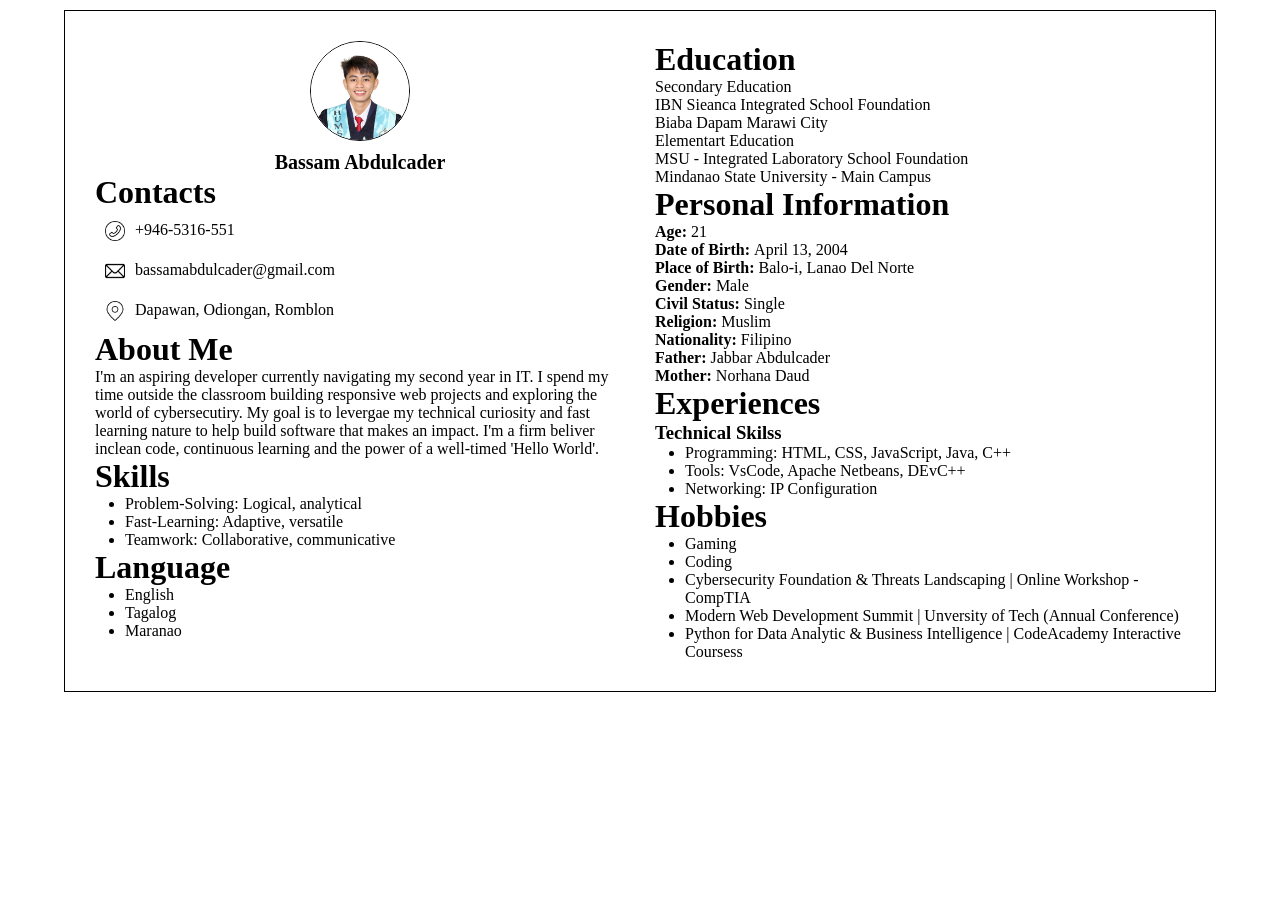
==== CV/bassam-abdulcader/index.html @ c6b459d5 "minor updates" ====
<!DOCTYPE html>
<html lang="en">
<head>
    <meta charset="UTF-8">
    <meta name="viewport" content="width=device-width, initial-scale=1.0">
    <title>Curriculum Vetae</title>

    <link rel="stylesheet" href="css/style.css">

</head>
<body>
    <div class="main-container">
        <!-- left side -->
        <div class="left-side">
            <div class="my-profile">
                <img src="pictures/profile_pic.jpg" alt="profile-pic">
                <p>Bassam Abdulcader</p>
            </div>

            <div class="my-contactsInfo">
                <h1>Contacts</h1>
                <div class="cellNum">
                    <img src="Icons/phone.png" alt="phone icon">
                    <p>+946-5316-551</p>
                </div>
                <div class="emailAdd">
                    <img src="Icons/mail.png" alt="Email Icom">
                    <p>bassamabdulcader@gmail.com</p>
                </div>
                <div class="address">
                    <img src="Icons/location.png" alt="location icon">
                    <p>Dapawan, Odiongan, Romblon</p>
                </div>
            </div>

            <div class="my-about">
                <h1>About Me</h1>
                <p>I'm an aspiring developer currently navigating my second year in IT. I spend my time outside the classroom building responsive web projects and exploring the world of cybersecutiry. My goal is to levergae my technical curiosity and fast learning nature to help build software that makes an impact. I'm a firm beliver  inclean code, continuous learning and the power of a well-timed 'Hello World'.</p>
            </div>

            <div class="my-skills">
                <h1>Skills</h1>
                <ul>
                    <li>Problem-Solving: Logical, analytical</li>
                    <li>Fast-Learning: Adaptive, versatile</li>
                    <li>Teamwork: Collaborative, communicative</li>
                </ul>
            </div>

            <div class="my-language">
                <h1>Language</h1>
                <ul>
                    <li>English</li>
                    <li>Tagalog</li>
                    <li>Maranao</li>
                </ul>
            </div>

        </div>

        <!-- right side -->
        <div class="right-side">
            <div class="my-education">
                <h1>Education</h1>
                <dl>
                    <dt>Secondary Education</dt>
                    <dd>
                        <p>IBN Sieanca Integrated School Foundation</p>
                        <p>Biaba Dapam Marawi City</p>
                    </dd>
                    <dt>Elementart Education</dt>
                    <dd>
                        <p>MSU - Integrated Laboratory School Foundation</p>
                        <p>Mindanao State University - Main Campus</p>
                    </dd>
                </dl>
            </div>

            <div class="my-personalInfo">
                <h1>Personal Information</h1>
                <p><b>Age: </b>21</p>
                <p><b>Date of Birth: </b>April 13, 2004</p>
                <p><b>Place of Birth: </b>Balo-i, Lanao Del Norte</p>
                <p><b>Gender: </b>Male</p>
                <p><b>Civil Status: </b>Single</p>
                <p><b>Religion: </b>Muslim</p>
                <p><b>Nationality: </b>Filipino</p>
                <p><b>Father: </b>Jabbar Abdulcader</p>
                <p><b>Mother: </b>Norhana Daud</p>
            </div>

            <div class="my-experiences">
                <h1>Experiences</h1>
                <h3>Technical Skilss</h3>
                <ul>
                    <li>Programming: HTML, CSS, JavaScript, Java, C++</li>
                    <li>Tools: VsCode, Apache Netbeans, DEvC++</li>
                    <li>Networking: IP Configuration</li>
                </ul>
            </div>

            <div class="my-hobbies">
                <h1>Hobbies</h1>
                <ul>
                    <li>Gaming</li>
                    <li>Coding</li>
                </ul>
            </div>

            <div class="my-training_Seminars">
                <ul>
                    <li>Cybersecurity Foundation & Threats Landscaping | Online Workshop - CompTIA</li>
                    <li>Modern Web Development Summit | Unversity of Tech (Annual Conference)</li>
                    <li>Python for Data Analytic & Business Intelligence | CodeAcademy Interactive Coursess</li>
                </ul>
            </div>
        </div>
    </div>
</body>
</html>
---- CV/bassam-abdulcader/css/style.css ----
* {
    margin: 0;
    padding: 0;
    box-sizing: border-box;
}

body {
    display: flex;
    justify-content: center;
    align-items: center;
    flex-direction: column;
}

.main-container {
    margin: 10px ;
    border: 1px solid black;
    max-width: 90%;
    height: auto;
    display: grid;
    grid-template-columns: repeat(auto-fit, minmax(150px, 1fr));
    padding: 30px;
    gap: 30px;
}

.main.container ul {
    margin: 0 0  0 10px;
}

div {
    overflow: hidden;
}

ul {
    padding-left: 30px;
}

.my-profile {
    display: flex;
    flex-direction: column;
    justify-content: center;
    align-items: center;
}

.my-profile img {
    width: 100px;
    height: 100px;
    border-radius: 50px;
    border: 1px solid black;
}

.my-profile p {
    font-weight: bold;
    margin-top: 10px;
    font-size: 20px;
    text-align: center;
}

.my-contactsInfo {
    display: flex;
    flex-direction: column;
}

.my-contactsInfo img{
    width: 20px;
}

.cellNum {
    display: flex;
    padding: 10px;
    gap: 10px;
}

.emailAdd {
    display: flex;
    padding: 10px;
    gap: 10px;
}

.address {
    display: flex;
    padding: 10px;
    gap: 10px;
}
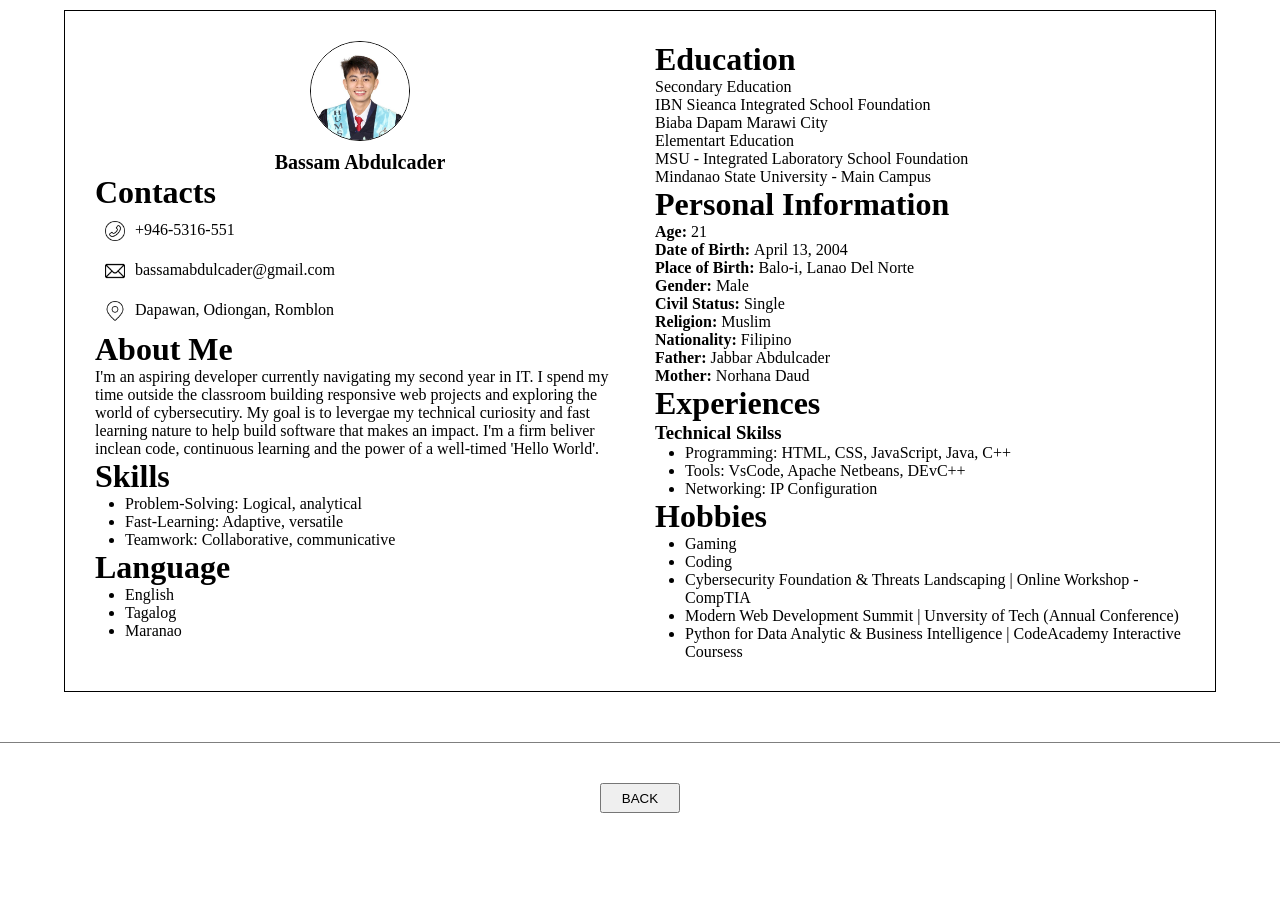
==== commit d44ceed5: "minor update 2" ====
--- a/CV/bassam-abdulcader/index.html
+++ b/CV/bassam-abdulcader/index.html
@@ -116,5 +116,15 @@
             </div>
         </div>
     </div>
+
+    <hr id="separator">
+    <div id="back-button-section">
+        <button id="back button" onclick="back()">BACK</button>
+    </div>
 </body>
+<script>
+    function back () {
+        window.location.href = "../../../index.html";
+    }
+</script>
 </html>
--- a/CV/bassam-abdulcader/css/style.css
+++ b/CV/bassam-abdulcader/css/style.css
@@ -82,9 +82,27 @@
     gap: 10px;
 }
 
+#separator {
+    width: 100%;
+    border: none;
+    border-top: 1px solid black;
+    opacity: 0.5;
+    margin: 40px 0;
+}
+
+#back-button-section {
+    pad: 20px 10px;
+    margin-bottom: 50px;
+}
+
+#back-button-section button {
+    height: 30px;
+    width: 80px;
+}
 
 
 
 
 
 
+
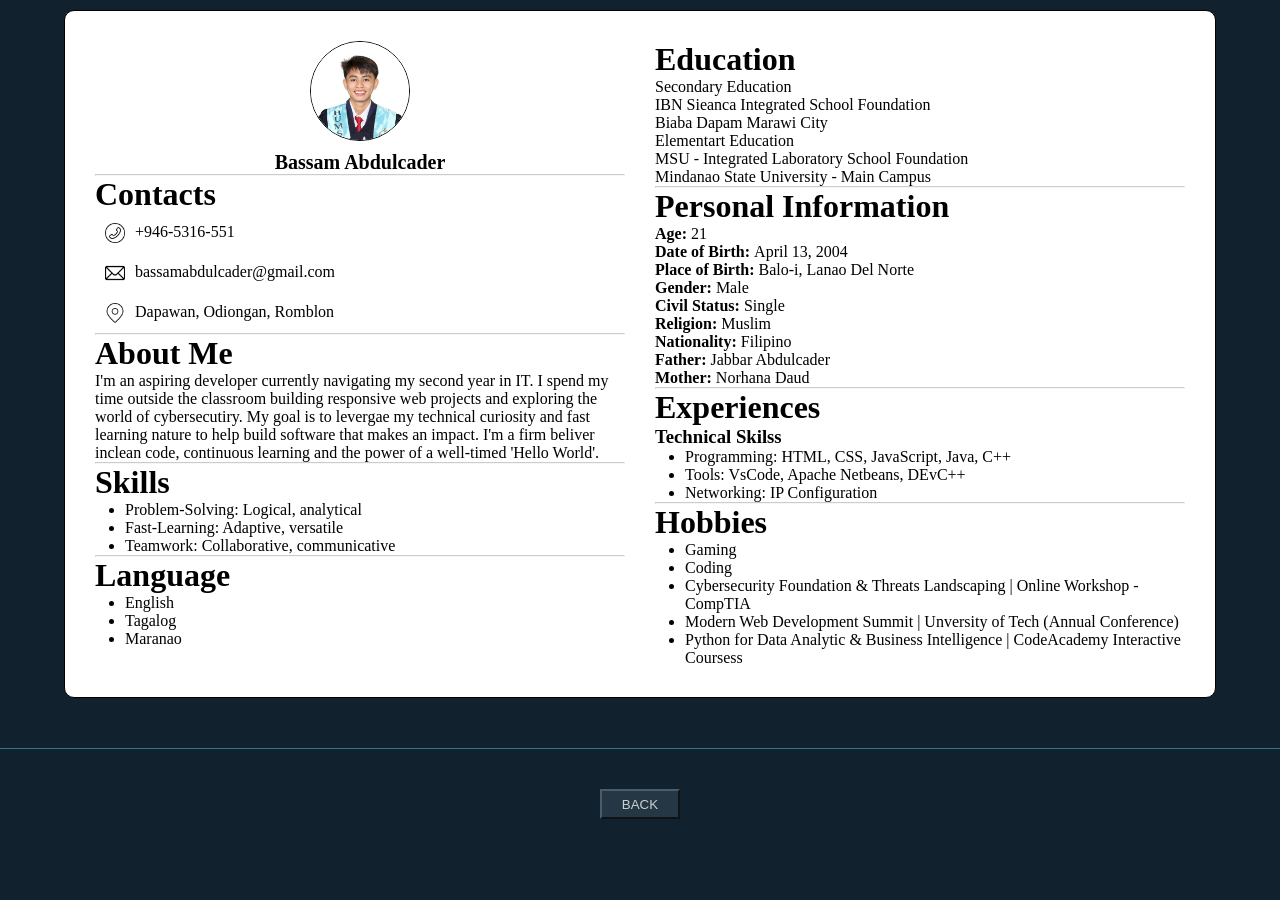
==== commit 524dcc41: "style updae for cvs" ====
--- a/CV/bassam-abdulcader/index.html
+++ b/CV/bassam-abdulcader/index.html
@@ -16,7 +16,7 @@
                 <img src="pictures/profile_pic.jpg" alt="profile-pic">
                 <p>Bassam Abdulcader</p>
             </div>
-
+            <hr class="divider">
             <div class="my-contactsInfo">
                 <h1>Contacts</h1>
                 <div class="cellNum">
@@ -33,10 +33,14 @@
                 </div>
             </div>
 
+            <hr class="divider">
+
             <div class="my-about">
                 <h1>About Me</h1>
                 <p>I'm an aspiring developer currently navigating my second year in IT. I spend my time outside the classroom building responsive web projects and exploring the world of cybersecutiry. My goal is to levergae my technical curiosity and fast learning nature to help build software that makes an impact. I'm a firm beliver  inclean code, continuous learning and the power of a well-timed 'Hello World'.</p>
             </div>
+
+            <hr class="divider">
 
             <div class="my-skills">
                 <h1>Skills</h1>
@@ -46,6 +50,8 @@
                     <li>Teamwork: Collaborative, communicative</li>
                 </ul>
             </div>
+
+            <hr class="divider">
 
             <div class="my-language">
                 <h1>Language</h1>
@@ -76,6 +82,8 @@
                 </dl>
             </div>
 
+            <hr class="divider">
+
             <div class="my-personalInfo">
                 <h1>Personal Information</h1>
                 <p><b>Age: </b>21</p>
@@ -89,6 +97,8 @@
                 <p><b>Mother: </b>Norhana Daud</p>
             </div>
 
+            <hr class="divider">
+
             <div class="my-experiences">
                 <h1>Experiences</h1>
                 <h3>Technical Skilss</h3>
@@ -99,6 +109,8 @@
                 </ul>
             </div>
 
+            <hr class="divider">
+            
             <div class="my-hobbies">
                 <h1>Hobbies</h1>
                 <ul>
--- a/CV/bassam-abdulcader/css/style.css
+++ b/CV/bassam-abdulcader/css/style.css
@@ -2,6 +2,17 @@
     margin: 0;
     padding: 0;
     box-sizing: border-box;
+}
+
+:root {
+    --color-bg:          #06141B;
+    --color-surface:     #11212D;
+    --color-card:        #253745;
+    --color-border:      #4A5C6A;
+    --color-text-muted:  #9BA8AB;
+    --color-text:        #CCD0CF;
+    --color-accent:      #4FC3F7;
+    --color-accent-dim:  rgba(79, 195, 247, 0.12);
 }
 
 body {
@@ -9,6 +20,7 @@
     justify-content: center;
     align-items: center;
     flex-direction: column;
+    background-color: var(--color-surface);
 }
 
 .main-container {
@@ -20,7 +32,10 @@
     grid-template-columns: repeat(auto-fit, minmax(150px, 1fr));
     padding: 30px;
     gap: 30px;
+    background-color: white;
+    border-radius: 10px;
 }
+
 
 .main.container ul {
     margin: 0 0  0 10px;
@@ -98,11 +113,16 @@
 #back-button-section button {
     height: 30px;
     width: 80px;
+    border-color: var(--color-border);
+    color: var(--color-text);
+    background-color: var(--color-card);
+    cursor: pointer;
 }
 
+.divider {
+    opacity: 0.5;
+}
 
-
-
-
-
-
+#separator {
+    border-color: var(--color-accent);
+}
